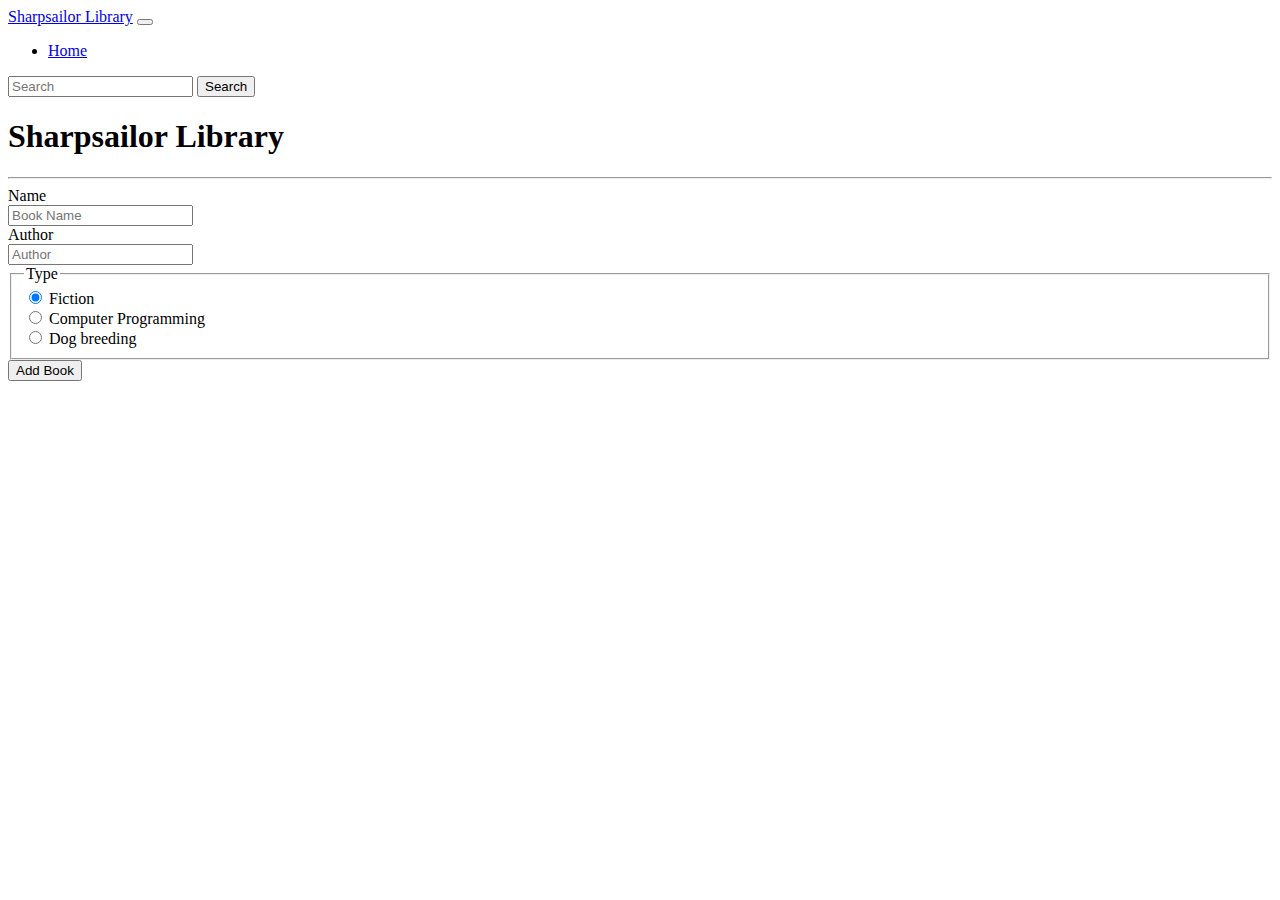
==== Project/CollegeLibrary/index.html @ a2816a9e "Excercise" ====
<!DOCTYPE html>
<html lang="en">
  <head>
    <meta charset="UTF-8" />
    <meta http-equiv="X-UA-Compatible" content="IE=edge" />
    <meta name="viewport" content="width=device-width, initial-scale=1.0" />
    <link
      href="https://cdn.jsdelivr.net/npm/bootstrap@5.2.2/dist/css/bootstrap.min.css"
      rel="stylesheet"
      integrity="sha384-Zenh87qX5JnK2Jl0vWa8Ck2rdkQ2Bzep5IDxbcnCeuOxjzrPF/et3URy9Bv1WTRi"
      crossorigin="anonymous"
    />
    <title>College Library</title>
  </head>
  <body>
    <nav class="navbar navbar-expand-lg bg-secondary">
      <div class="container-fluid">
        <a class="navbar-brand" href="#">Sharpsailor Library</a>
        <button
          class="navbar-toggler"
          type="button"
          data-bs-toggle="collapse"
          data-bs-target="#navbarSupportedContent"
          aria-controls="navbarSupportedContent"
          aria-expanded="false"
          aria-label="Toggle navigation"
        >
          <span class="navbar-toggler-icon"></span>
        </button>
        <div class="collapse navbar-collapse" id="navbarSupportedContent">
          <ul class="navbar-nav me-auto mb-2 mb-lg-0">
            <li class="nav-item">
              <a class="nav-link active" aria-current="page" href="#">Home</a>
            </li>
          </ul>
          <form class="d-flex" role="search">
            <input
              class="form-control me-2"
              type="search"
              placeholder="Search"
              aria-label="Search"
            />
            <button class="btn btn-outline-success" type="submit">
              Search
            </button>
          </form>
        </div>
      </div>
    </nav>
    <div class="container my-3">
      <h1>Sharpsailor Library</h1>
      <hr />
      <form>
        <div class="row mb-3">
          <label for="bookName" class="col-sm-2 col-form-label">Name</label>
          <div class="col-sm-10">
            <input
              type="text"
              class="form-control"
              id="bookName"
              placeholder="Book Name"
            />
          </div>
        </div>
        <div class="row mb-3">
          <label for="Author" class="col-sm-2 col-form-label">Author</label>
          <div class="col-sm-10">
            <input
              type="text"
              class="form-control"
              id="author"
              placeholder="Author"
            />
          </div>
        </div>
        <fieldset class="row mb-3">
          <legend class="col-form-label col-sm-2 pt-0">Type</legend>
          <div class="col-sm-10">
            <div class="form-check">
              <input
                class="form-check-input"
                type="radio"
                name="type"
                id="fiction"
                value="fiction"
                checked
              />
              <label class="form-check-label" for="fiction"> Fiction </label>
            </div>
            <div class="form-check">
              <input
                class="form-check-input"
                type="radio"
                name="type"
                id="programming"
                value="programming"
              />
              <label class="form-check-label" for="programming">
                Computer Programming
              </label>
            </div>
            <div class="form-check">
              <input
                class="form-check-input"
                type="radio"
                name="type"
                id="breeding"
                value="breeding"
              />
              <label class="form-check-label" for="breeding">
                Dog breeding
              </label>
            </div>
          </div>
        </fieldset>
        <button type="submit" class="btn btn-primary">Add Book</button>
      </form>
    </div>
    <script
      src="https://cdn.jsdelivr.net/npm/@popperjs/core@2.11.6/dist/umd/popper.min.js"
      integrity="sha384-oBqDVmMz9ATKxIep9tiCxS/Z9fNfEXiDAYTujMAeBAsjFuCZSmKbSSUnQlmh/jp3"
      crossorigin="anonymous"
    ></script>
    <script
      src="https://cdn.jsdelivr.net/npm/bootstrap@5.2.2/dist/js/bootstrap.min.js"
      integrity="sha384-IDwe1+LCz02ROU9k972gdyvl+AESN10+x7tBKgc9I5HFtuNz0wWnPclzo6p9vxnk"
      crossorigin="anonymous"
    ></script>
    <script src="index.js"></script>
  </body>
</html>
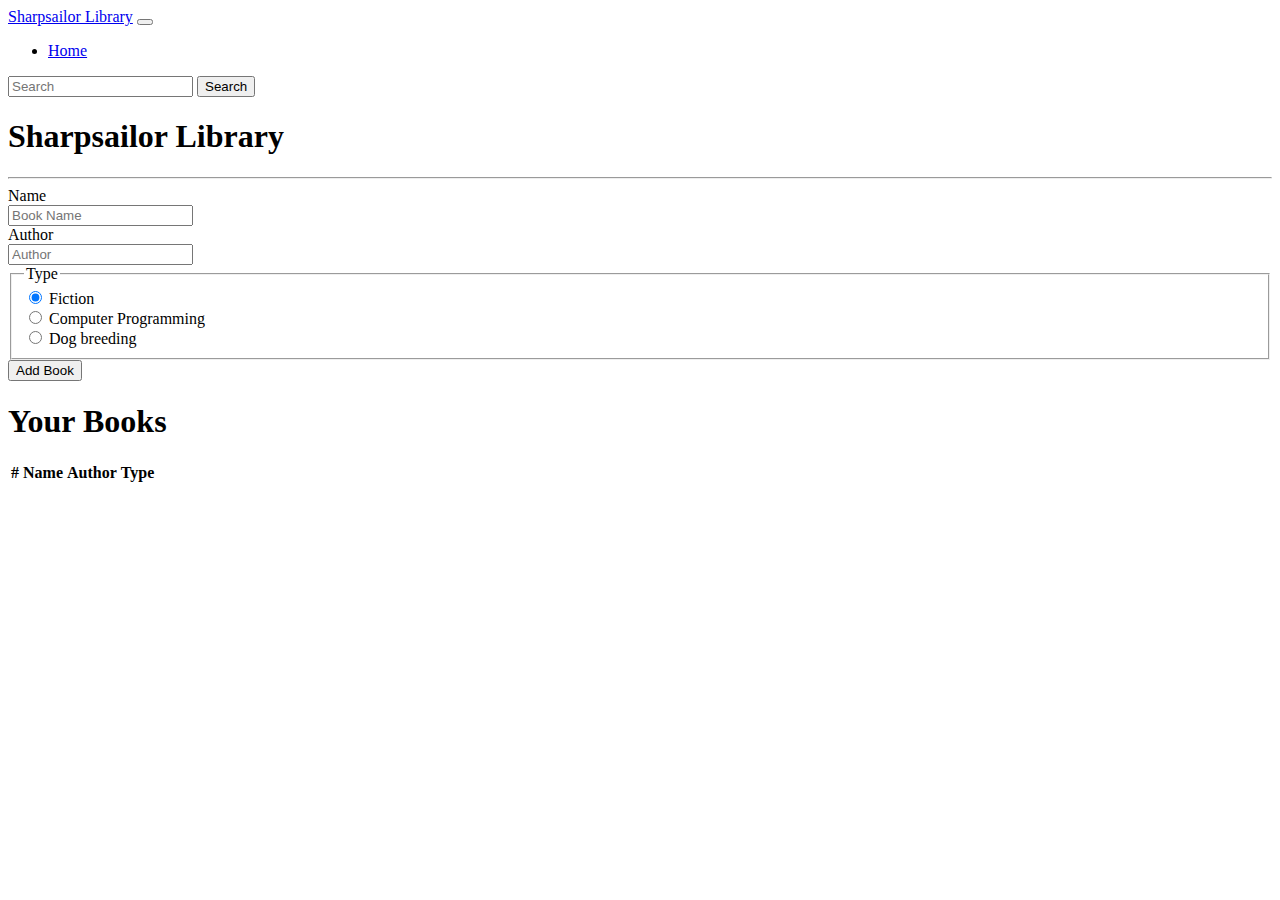
==== commit dc4efe71: "Added modifications to table, nav and buttons" ====
--- a/Project/CollegeLibrary/index.html
+++ b/Project/CollegeLibrary/index.html
@@ -13,6 +13,7 @@
     <title>College Library</title>
   </head>
   <body>
+    <!-- NavBar -->
     <nav class="navbar navbar-expand-lg bg-secondary">
       <div class="container-fluid">
         <a class="navbar-brand" href="#">Sharpsailor Library</a>
@@ -40,17 +41,21 @@
               placeholder="Search"
               aria-label="Search"
             />
-            <button class="btn btn-outline-success" type="submit">
+            <button class="btn btn-dark btn-outline-primary" type="submit">
               Search
             </button>
           </form>
         </div>
       </div>
     </nav>
+    <div id="message">
+      
+    </div>
+    <!-- Library DashBoard here  -->
     <div class="container my-3">
       <h1>Sharpsailor Library</h1>
       <hr />
-      <form>
+      <form id="libraryForm">
         <div class="row mb-3">
           <label for="bookName" class="col-sm-2 col-form-label">Name</label>
           <div class="col-sm-10">
@@ -115,6 +120,21 @@
         </fieldset>
         <button type="submit" class="btn btn-primary">Add Book</button>
       </form>
+      <!-- Table  from here  -->
+      <div id="table">
+        <h1>Your Books</h1>
+        <table class="table table-hover">
+          <thead>
+            <tr>
+              <th scope="col">#</th>
+              <th scope="col">Name</th>
+              <th scope="col">Author</th>
+              <th scope="col">Type</th>
+            </tr>
+          </thead>
+          <tbody id="tableBody"></tbody>
+        </table>
+      </div>
     </div>
     <script
       src="https://cdn.jsdelivr.net/npm/@popperjs/core@2.11.6/dist/umd/popper.min.js"
@@ -126,6 +146,7 @@
       integrity="sha384-IDwe1+LCz02ROU9k972gdyvl+AESN10+x7tBKgc9I5HFtuNz0wWnPclzo6p9vxnk"
       crossorigin="anonymous"
     ></script>
-    <script src="index.js"></script>
+    <!-- <script src="index.js"></script> -->
+    <script src="indexes6.js"></script>
   </body>
 </html>
